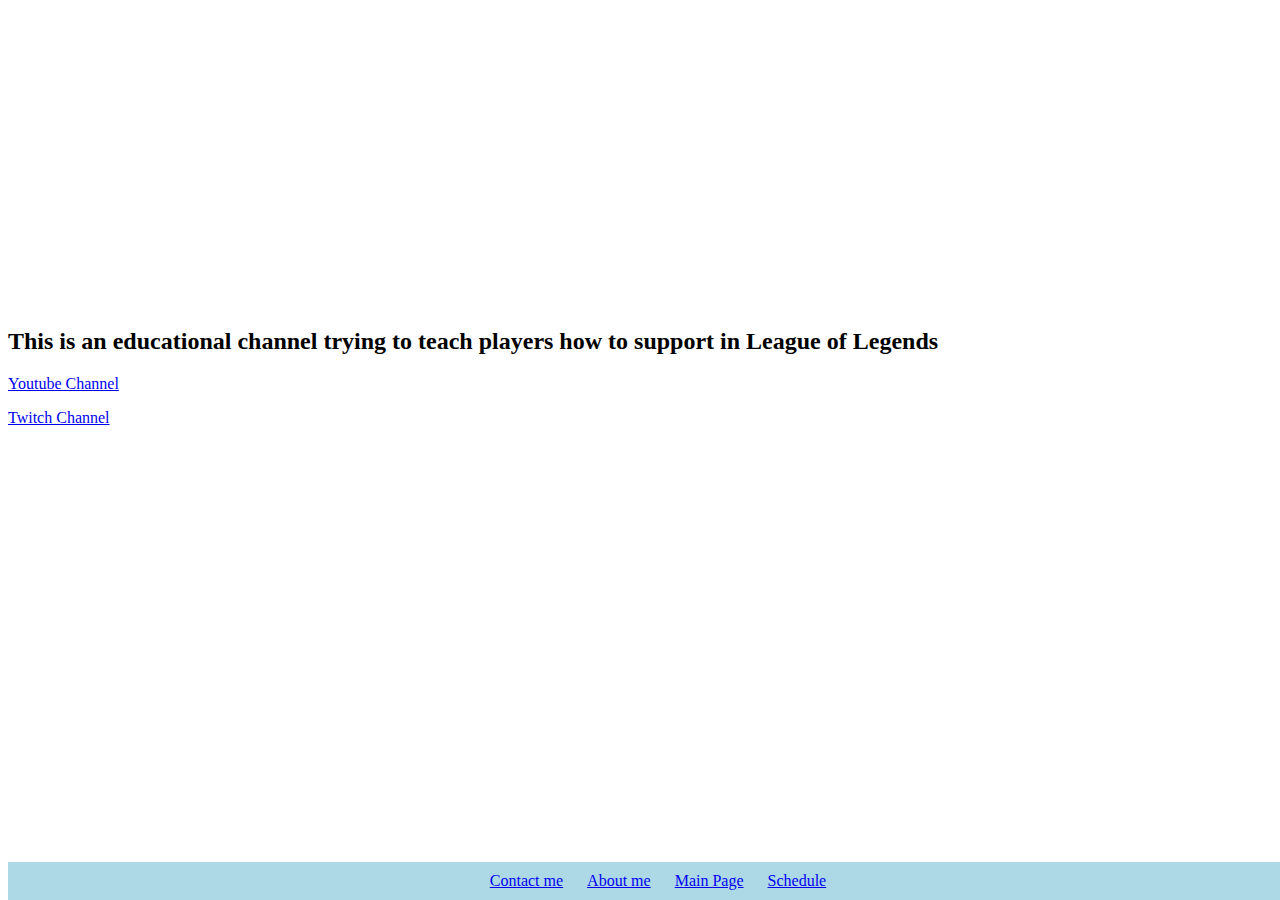
==== index.html @ 1a86cf47 "Update index.html" ====
<!DOCTYPE html>
<html lang="en">
<head>
    <meta charset="UTF-8">
    <meta name="viewport" content="width=device-width, initial-scale=1.0">
    <title>Header Background Image</title>
    <style>
        header {
            background-image: url('https://raw.githubusercontent.com/lhaugh01/Assignment2B/main/Updated_Banner.png'); 
            background-size: cover; 
            background-position: center;
            background-repeat: no-repeat;
            height: 300px; 
            display: flex;
            justify-content: center;
            align-items: center;
            color: white;
            text-align: center;
            font-size: 2em;
        }
        a:hover {
            color: red; 
            text-decoration: underline; 
        }
        footer {
        background-color: lightblue;
        color: white;
        text-align: center;
        padding: 10px;
        position: fixed;
        width: 100%;
        bottom: 0;
        }
        .footer-link {
            margin: 0 10px; 
        }
    </style>
</head>
<header>
    <h1>Main Page</h1>
</header>
<body>

<h2> This is an educational channel trying to teach players how to support in League of Legends</h2>
<div class="clear">
<p>  
<a href="https://www.youtube.com/@Scuttle-Support" target="restaurant">Youtube Channel</a>
</p>
<p>  
<a href="https://www.twitch.tv/tuftsgaminghub" target="restaurant">Twitch Channel</a>
</p>
<p>  
<footer>
    <a href="ContactMe.html" class = "footer-link">Contact me</a>
    <a href="AboutMe.html" class = "footer-link">About me</a>
    <a href="index.html" class = "footer-link">Main Page</a>
    <a href="Schedule.html" class = "footer-link">Schedule</a>
</footer>
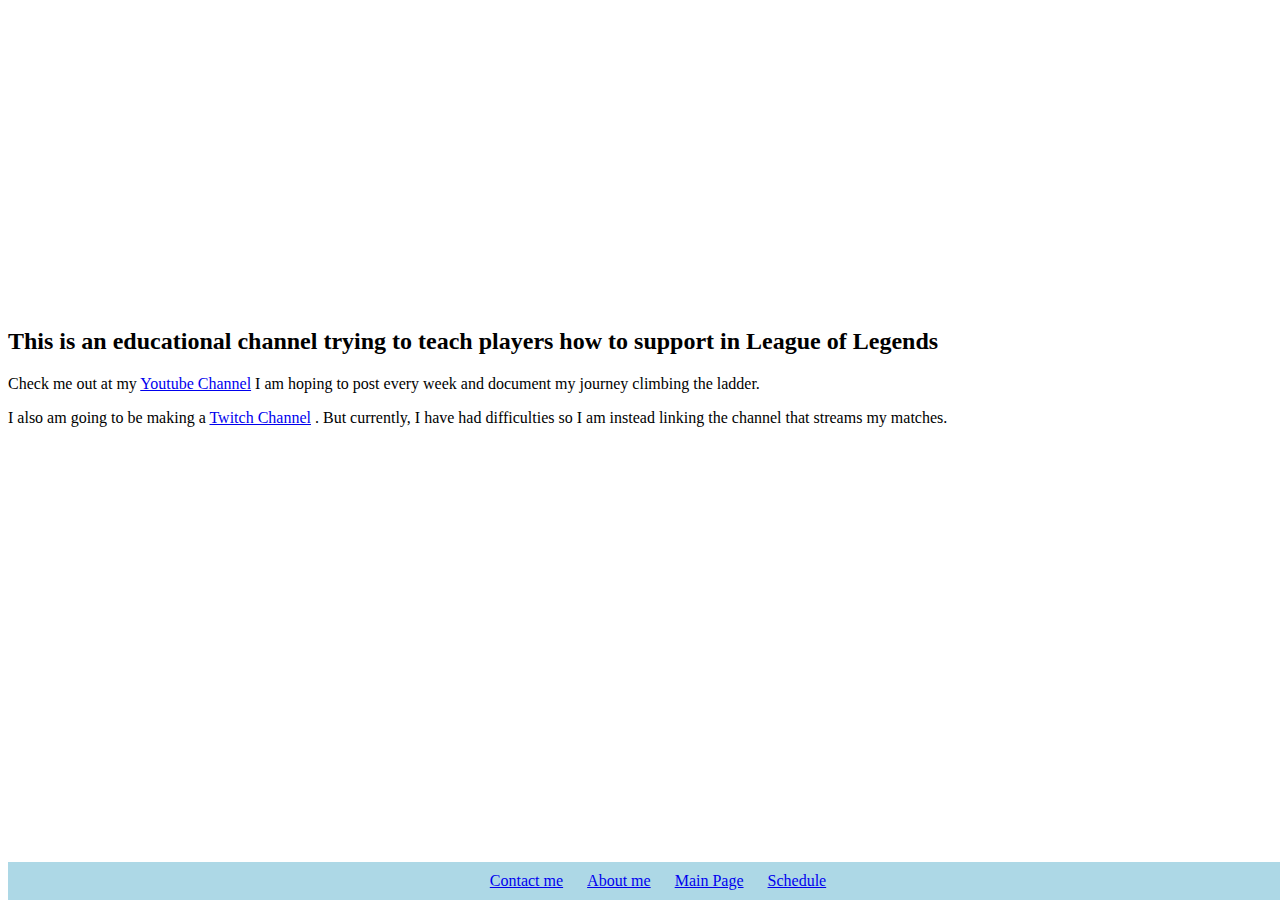
==== commit 7f2a24b3: "Update index.html" ====
--- a/index.html
+++ b/index.html
@@ -37,17 +37,20 @@
     </style>
 </head>
 <header>
-    <h1>Main Page</h1>
+    <h1></h1>
 </header>
 <body>
 
 <h2> This is an educational channel trying to teach players how to support in League of Legends</h2>
 <div class="clear">
-<p>  
+<p> Check me out at my 
 <a href="https://www.youtube.com/@Scuttle-Support" target="restaurant">Youtube Channel</a>
+    I am hoping to post every week and document my journey climbing the ladder.
 </p>
 <p>  
+    I also am going to be making a 
 <a href="https://www.twitch.tv/tuftsgaminghub" target="restaurant">Twitch Channel</a>
+    . But currently, I have had difficulties so I am instead linking the channel that streams my matches.
 </p>
 <p>  
 <footer>
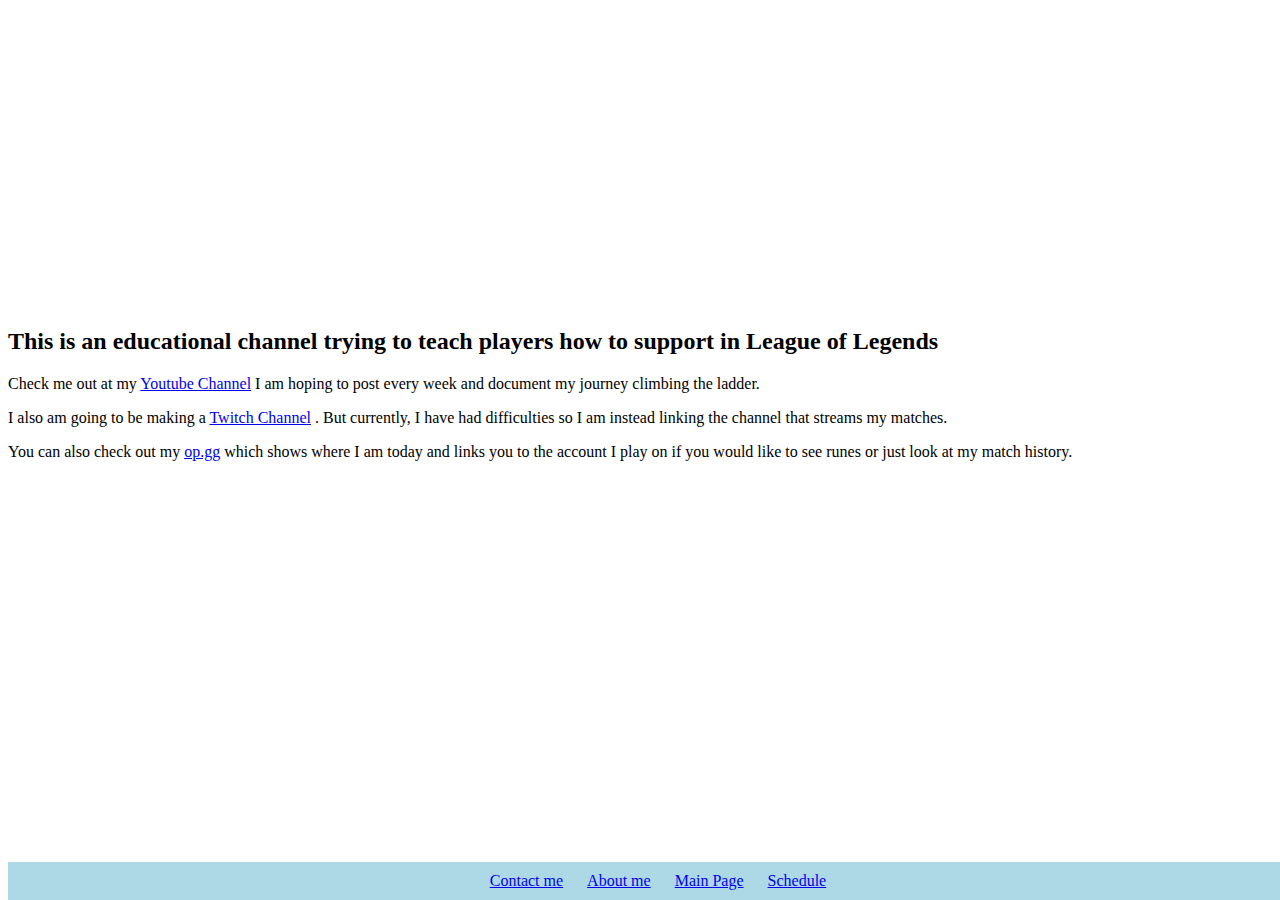
==== commit 7c76f8cf: "Update index.html" ====
--- a/index.html
+++ b/index.html
@@ -53,6 +53,11 @@
     . But currently, I have had difficulties so I am instead linking the channel that streams my matches.
 </p>
 <p>  
+    You can also check out my 
+<a href="https://www.op.gg/summoners/na/purpleunicorns88-NA1" target="restaurant">op.gg</a>
+    which shows where I am today and links you to the account I play on if you would like to see runes or just look at my match history.
+</p>
+<p>  
 <footer>
     <a href="ContactMe.html" class = "footer-link">Contact me</a>
     <a href="AboutMe.html" class = "footer-link">About me</a>
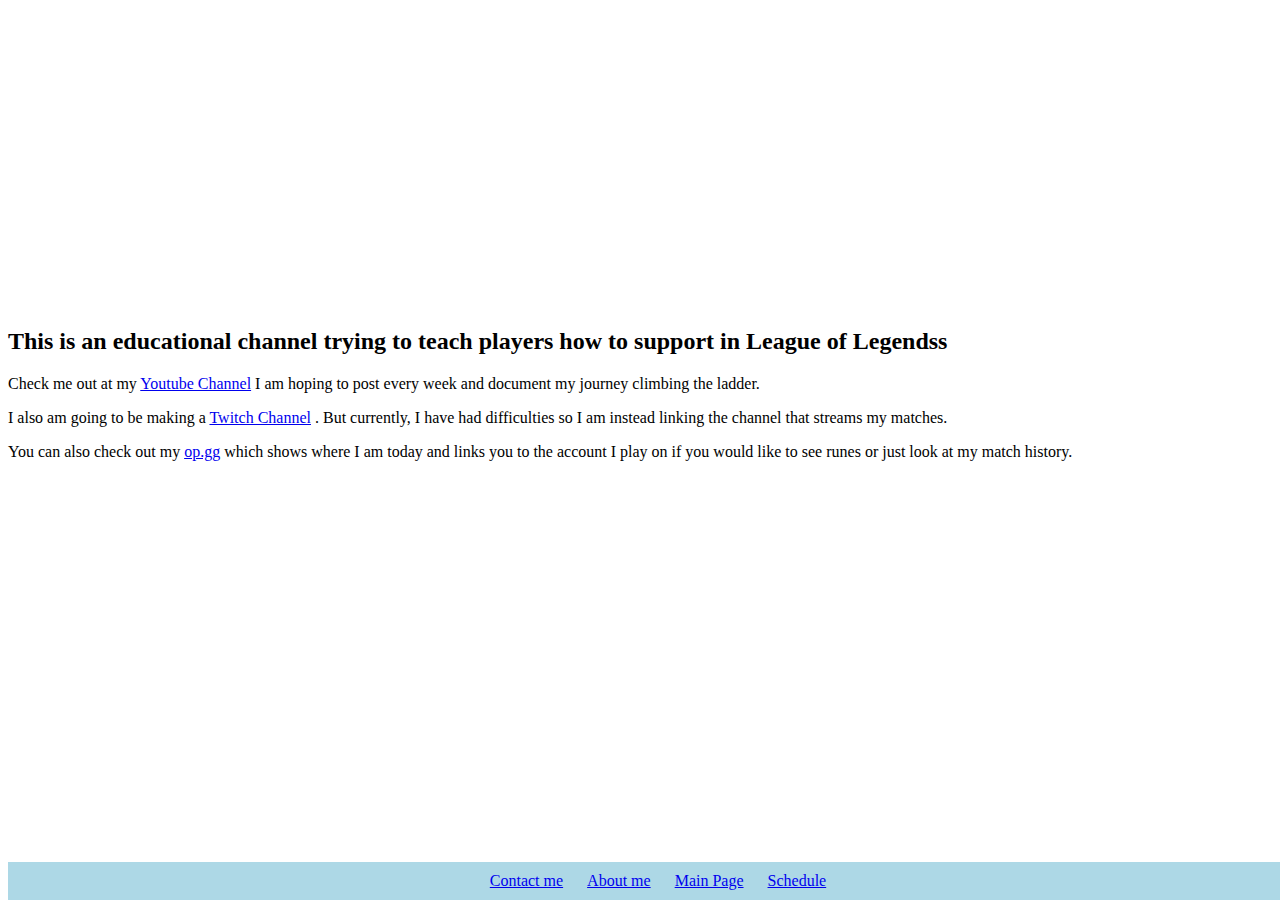
==== commit 09585802: "Update index.html" ====
--- a/index.html
+++ b/index.html
@@ -4,20 +4,8 @@
     <meta charset="UTF-8">
     <meta name="viewport" content="width=device-width, initial-scale=1.0">
     <title>Header Background Image</title>
+    <link rel="stylesheet" href="styles.css">
     <style>
-        header {
-            background-image: url('https://raw.githubusercontent.com/lhaugh01/Assignment2B/main/Updated_Banner.png'); 
-            background-size: cover; 
-            background-position: center;
-            background-repeat: no-repeat;
-            height: 300px; 
-            display: flex;
-            justify-content: center;
-            align-items: center;
-            color: white;
-            text-align: center;
-            font-size: 2em;
-        }
         a:hover {
             color: red; 
             text-decoration: underline; 
@@ -34,6 +22,9 @@
         .footer-link {
             margin: 0 10px; 
         }
+        body {
+            padding-bottom: 60px; 
+        }
     </style>
 </head>
 <header>
@@ -41,7 +32,7 @@
 </header>
 <body>
 
-<h2> This is an educational channel trying to teach players how to support in League of Legends</h2>
+<h2> This is an educational channel trying to teach players how to support in League of Legendss</h2>
 <div class="clear">
 <p> Check me out at my 
 <a href="https://www.youtube.com/@Scuttle-Support" target="restaurant">Youtube Channel</a>
--- a/styles.css
+++ b/styles.css
@@ -0,0 +1,19 @@
+header {
+    background-image: url('https://raw.githubusercontent.com/lhaugh01/Assignment2B/main/Updated_Banner.png'); 
+    background-size: cover; 
+    background-position: center;
+    background-repeat: no-repeat;
+    height: 300px; 
+    display: flex;
+    justify-content: center;
+    align-items: center;
+    color: white;
+    text-align: center;
+    font-size: 2em;
+}
+@media (max-width: 600px) {
+    header {
+        height: 200px;
+        font-size: 1.5em; 
+    }
+}
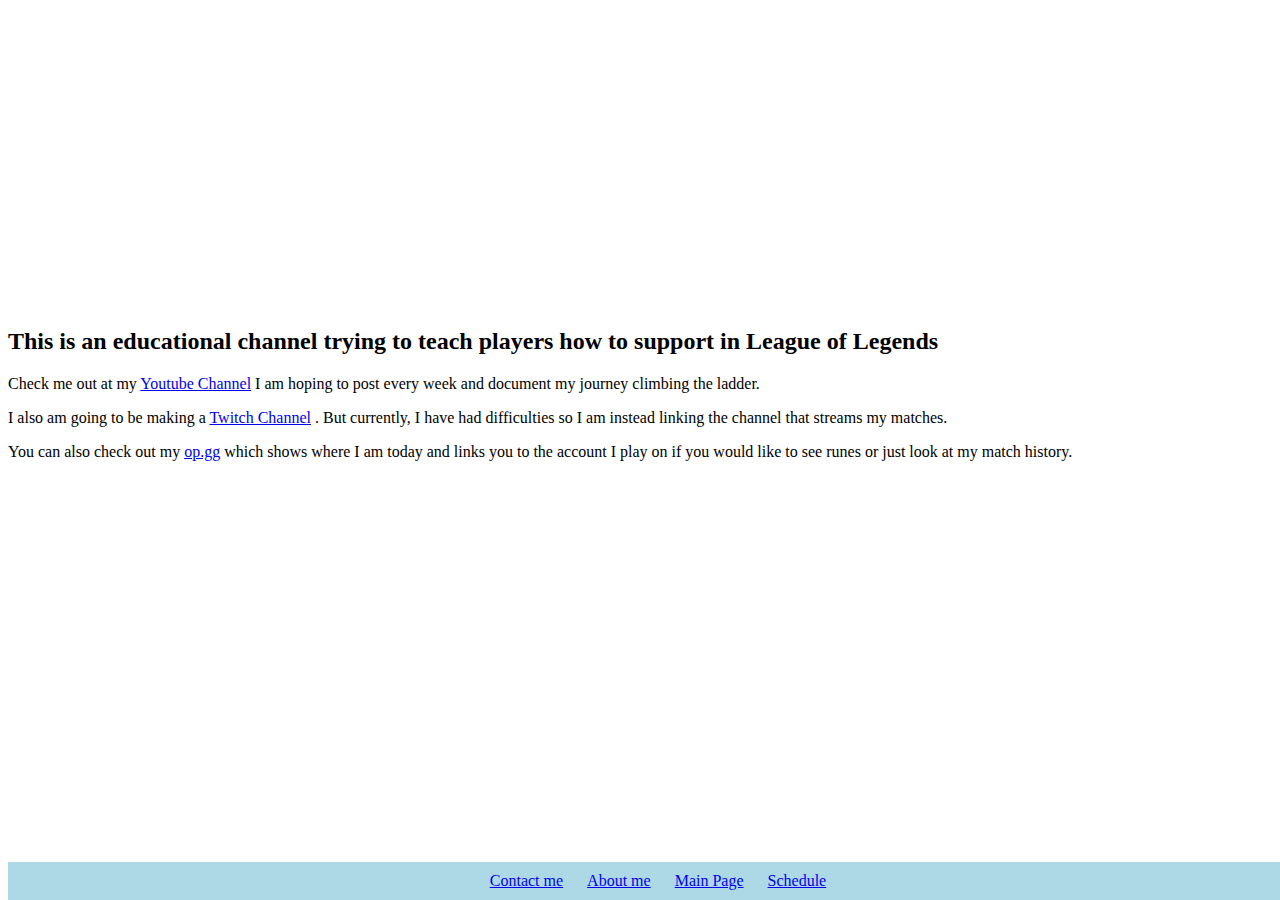
==== commit 0773d6f7: "Update index.html" ====
--- a/index.html
+++ b/index.html
@@ -32,7 +32,7 @@
 </header>
 <body>
 
-<h2> This is an educational channel trying to teach players how to support in League of Legendss</h2>
+<h2> This is an educational channel trying to teach players how to support in League of Legends</h2>
 <div class="clear">
 <p> Check me out at my 
 <a href="https://www.youtube.com/@Scuttle-Support" target="restaurant">Youtube Channel</a>
